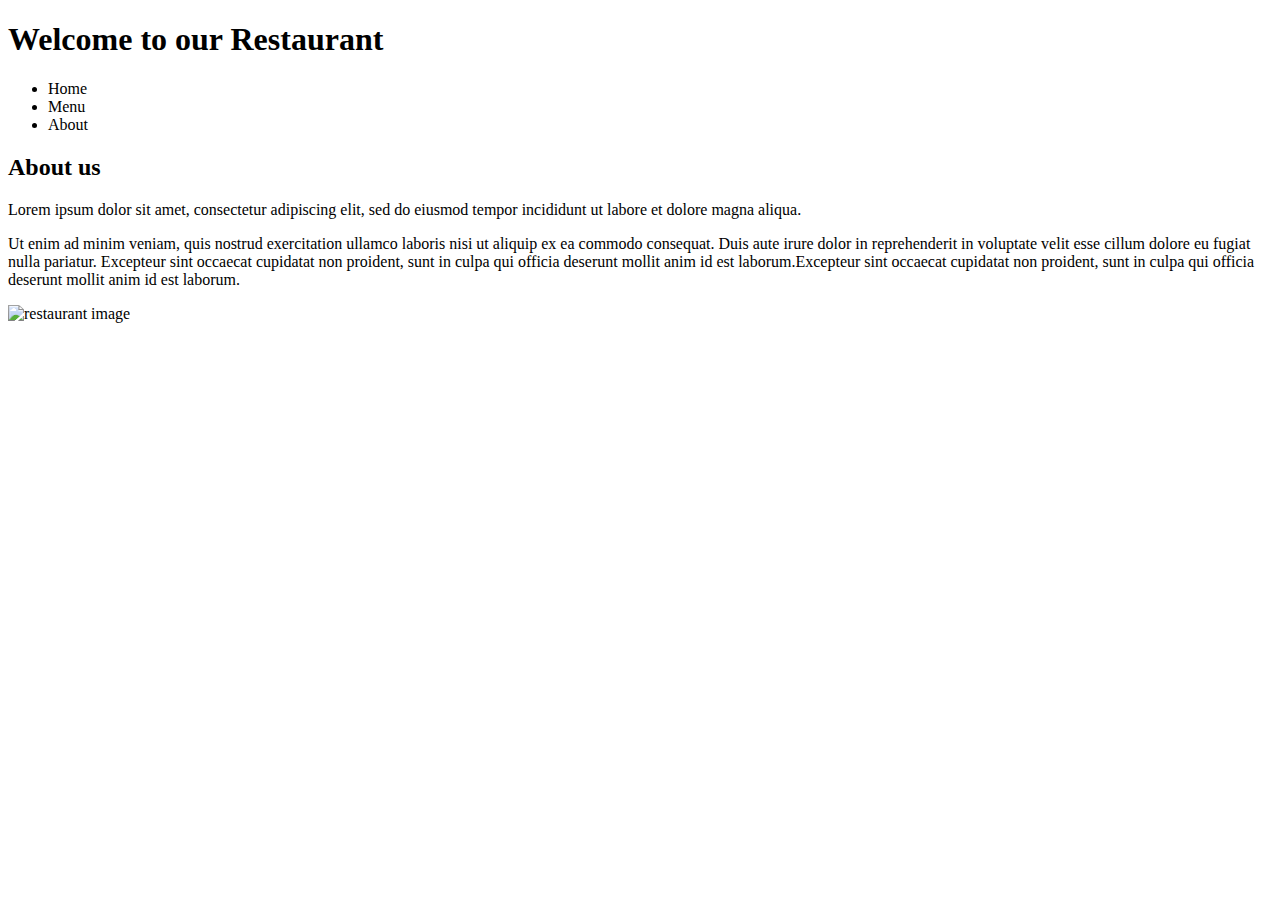
==== misc/about.html @ ad75273e "create index.html, about.html, images folder, misc folder" ====
<!DOCTYPE html>
<html lang="en">
<head>
    <meta charset="UTF-8">
    <title>Document</title>
</head>
<body>
    <header>
        <h1>Welcome to our Restaurant</h1>
        </header>   
        <nav>
            <ul>
                <li>Home</li>
                <li>Menu</li>
                <li>About</li>
            </ul>
        </nav>
        <h2>About us</h2>
        <article>
            <p>Lorem ipsum dolor sit amet, consectetur adipiscing elit, sed do eiusmod tempor incididunt ut labore et dolore magna aliqua.</p> 
            <p>Ut enim ad minim veniam, quis nostrud exercitation ullamco laboris nisi ut aliquip ex ea commodo consequat. Duis aute irure dolor in reprehenderit in voluptate velit esse cillum dolore eu fugiat nulla pariatur. Excepteur sint occaecat cupidatat non proident, sunt in culpa qui officia deserunt mollit anim id est laborum.Excepteur sint occaecat cupidatat non proident, sunt in culpa qui officia deserunt mollit anim id est laborum.</p>
            <img src="images/restaurant.jpg" alt="restaurant image">
        </article>
</body>
</html>
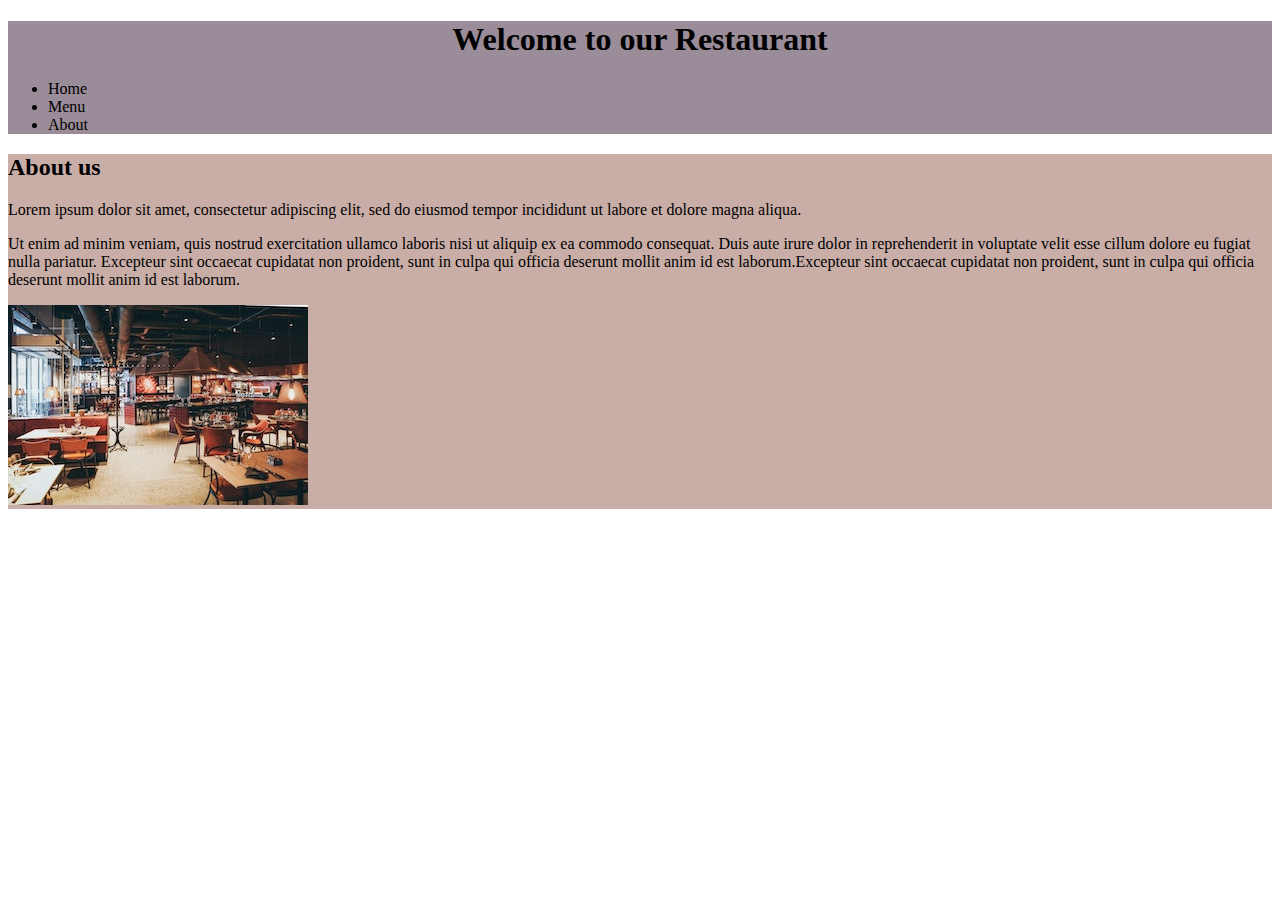
==== commit ba5ff72b: "background color to index.html and about.html" ====
--- a/misc/about.html
+++ b/misc/about.html
@@ -1,25 +1,38 @@
 <!DOCTYPE html>
 <html lang="en">
+
 <head>
     <meta charset="UTF-8">
     <title>Document</title>
+    <link rel="stylesheet" href="../css/stylesheet.css">
 </head>
+
 <body>
+    <div class="upper">
     <header>
         <h1>Welcome to our Restaurant</h1>
-        </header>   
-        <nav>
-            <ul>
-                <li>Home</li>
-                <li>Menu</li>
-                <li>About</li>
-            </ul>
-        </nav>
-        <h2>About us</h2>
-        <article>
-            <p>Lorem ipsum dolor sit amet, consectetur adipiscing elit, sed do eiusmod tempor incididunt ut labore et dolore magna aliqua.</p> 
-            <p>Ut enim ad minim veniam, quis nostrud exercitation ullamco laboris nisi ut aliquip ex ea commodo consequat. Duis aute irure dolor in reprehenderit in voluptate velit esse cillum dolore eu fugiat nulla pariatur. Excepteur sint occaecat cupidatat non proident, sunt in culpa qui officia deserunt mollit anim id est laborum.Excepteur sint occaecat cupidatat non proident, sunt in culpa qui officia deserunt mollit anim id est laborum.</p>
-            <img src="images/restaurant.jpg" alt="restaurant image">
-        </article>
+    </header>
+    <nav>
+        <ul>
+            <li>Home</li>
+            <li>Menu</li>
+            <li>About</li>
+        </ul>
+    </nav>
+    </div>
+    <div class="main1">
+    <h2>About us</h2>
+    <article>
+        <p>Lorem ipsum dolor sit amet, consectetur adipiscing elit, sed do eiusmod tempor incididunt ut labore et dolore
+            magna aliqua.</p>
+        <p>Ut enim ad minim veniam, quis nostrud exercitation ullamco laboris nisi ut aliquip ex ea commodo consequat.
+            Duis aute irure dolor in reprehenderit in voluptate velit esse cillum dolore eu fugiat nulla pariatur.
+            Excepteur sint occaecat cupidatat non proident, sunt in culpa qui officia deserunt mollit anim id est
+            laborum.Excepteur sint occaecat cupidatat non proident, sunt in culpa qui officia deserunt mollit anim id
+            est laborum.</p>
+        <img src="../images/restaurant.jpg" alt="restaurant image">
+    </div>
+    </article>
 </body>
+
 </html>--- a/css/stylesheet.css
+++ b/css/stylesheet.css
@@ -0,0 +1,18 @@
+div.upper{
+    background-color:#9A8C98;
+}
+div.main1{
+    background-color:#C9ADA7;
+}
+
+div.main2{
+    background-color:#C9ADA7;
+}
+h1{
+    text-align: center;
+}
+ul.nav li{
+    list-style-type: none;
+    display: inline;
+    margin:auto;
+}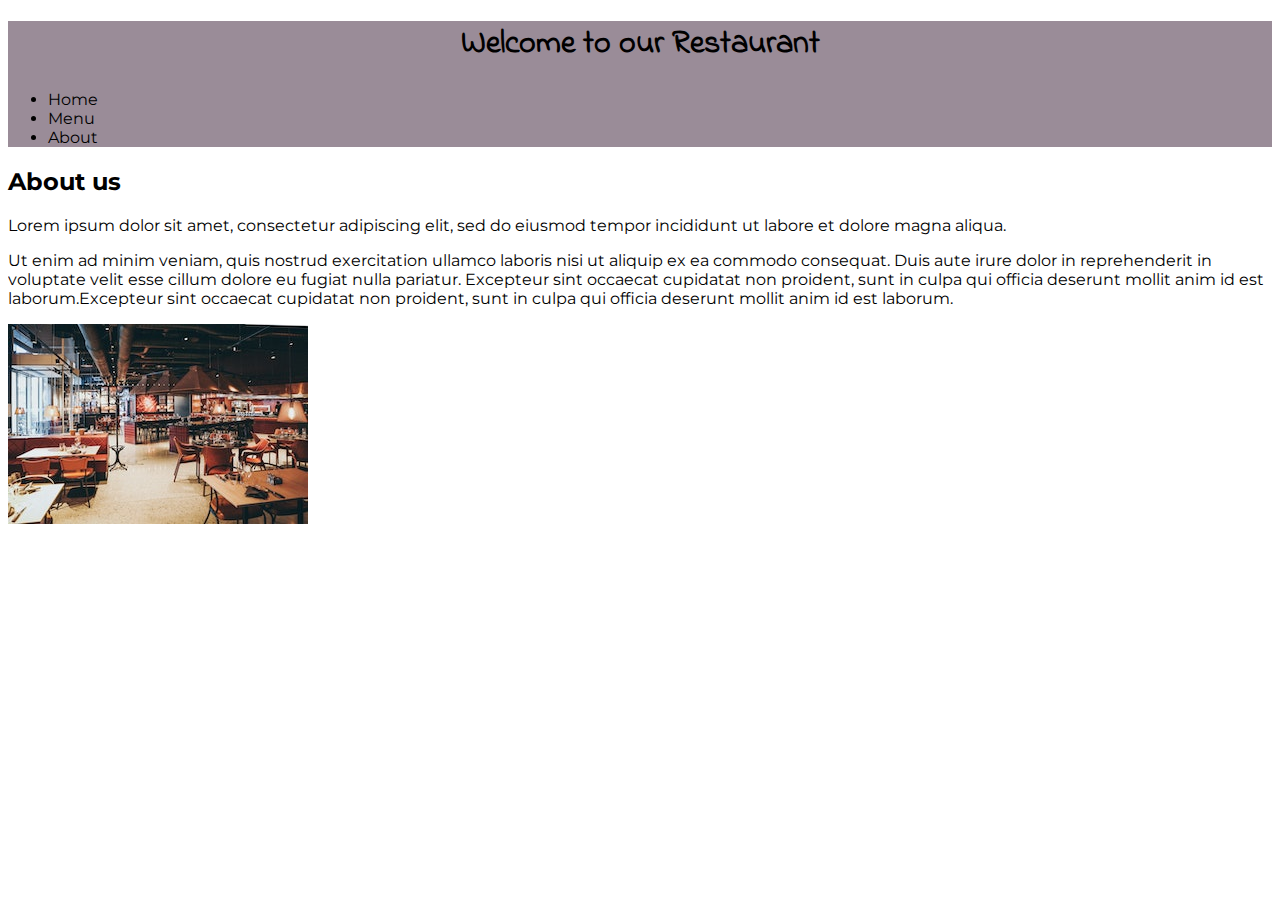
==== commit d3c479a7: "about.html font h1,others change same as index.html" ====
--- a/misc/about.html
+++ b/misc/about.html
@@ -4,6 +4,8 @@
 <head>
     <meta charset="UTF-8">
     <title>Document</title>
+    <link href="https://fonts.googleapis.com/css2?family=Indie+Flower&display=swap" rel="stylesheet">
+    <link href="https://fonts.googleapis.com/css2?family=Indie+Flower&family=Montserrat&display=swap" rel="stylesheet">
     <link rel="stylesheet" href="../css/stylesheet.css">
 </head>
 
--- a/css/stylesheet.css
+++ b/css/stylesheet.css
@@ -1,18 +1,27 @@
+body{
+    font-family: Montserrat, sans-serif;
+}
+h1{
+    text-align: center;
+    font-family: "Indie flower", sans-serif;
+}
 div.upper{
     background-color:#9A8C98;
 }
-div.main1{
+section{
     background-color:#C9ADA7;
+    
+}
+div.breakfast img{
+    float:right;
 }
 
-div.main2{
-    background-color:#C9ADA7;
-}
-h1{
-    text-align: center;
-}
 ul.nav li{
     list-style-type: none;
     display: inline;
-    margin:auto;
-}+}
+ul.list{
+    color:teal;
+}
+
+
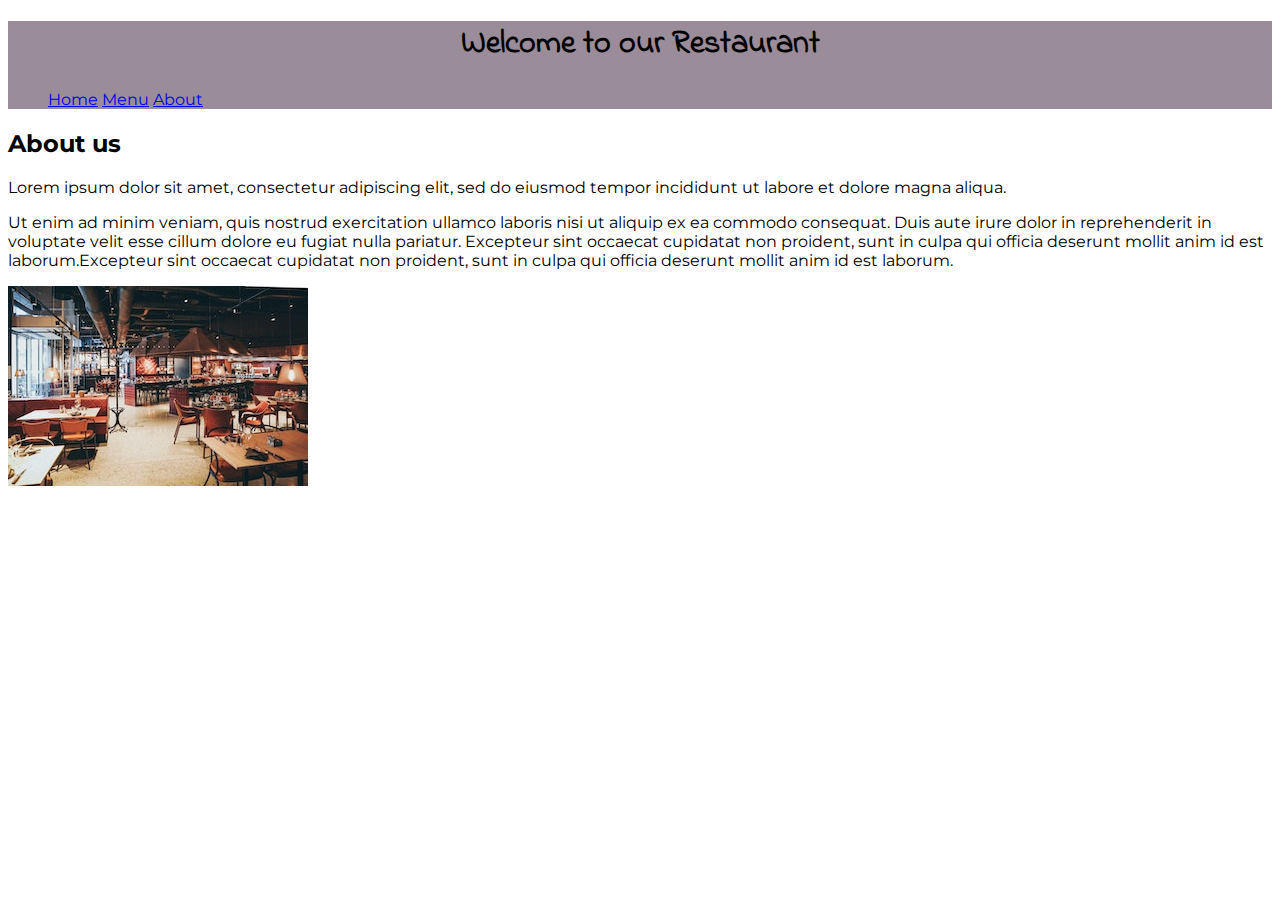
==== commit cba92853: "add the links to navigation" ====
--- a/misc/about.html
+++ b/misc/about.html
@@ -16,9 +16,9 @@
     </header>
     <nav>
         <ul>
-            <li>Home</li>
-            <li>Menu</li>
-            <li>About</li>
+            <li><a href="../index.html">Home</a></li>
+            <li><a href="../index.html#menu">Menu</a></li>
+            <li><a href="#">About</a></li>
         </ul>
     </nav>
     </div>
--- a/css/stylesheet.css
+++ b/css/stylesheet.css
@@ -16,7 +16,7 @@
     float:right;
 }
 
-ul.nav li{
+nav li{
     list-style-type: none;
     display: inline;
 }
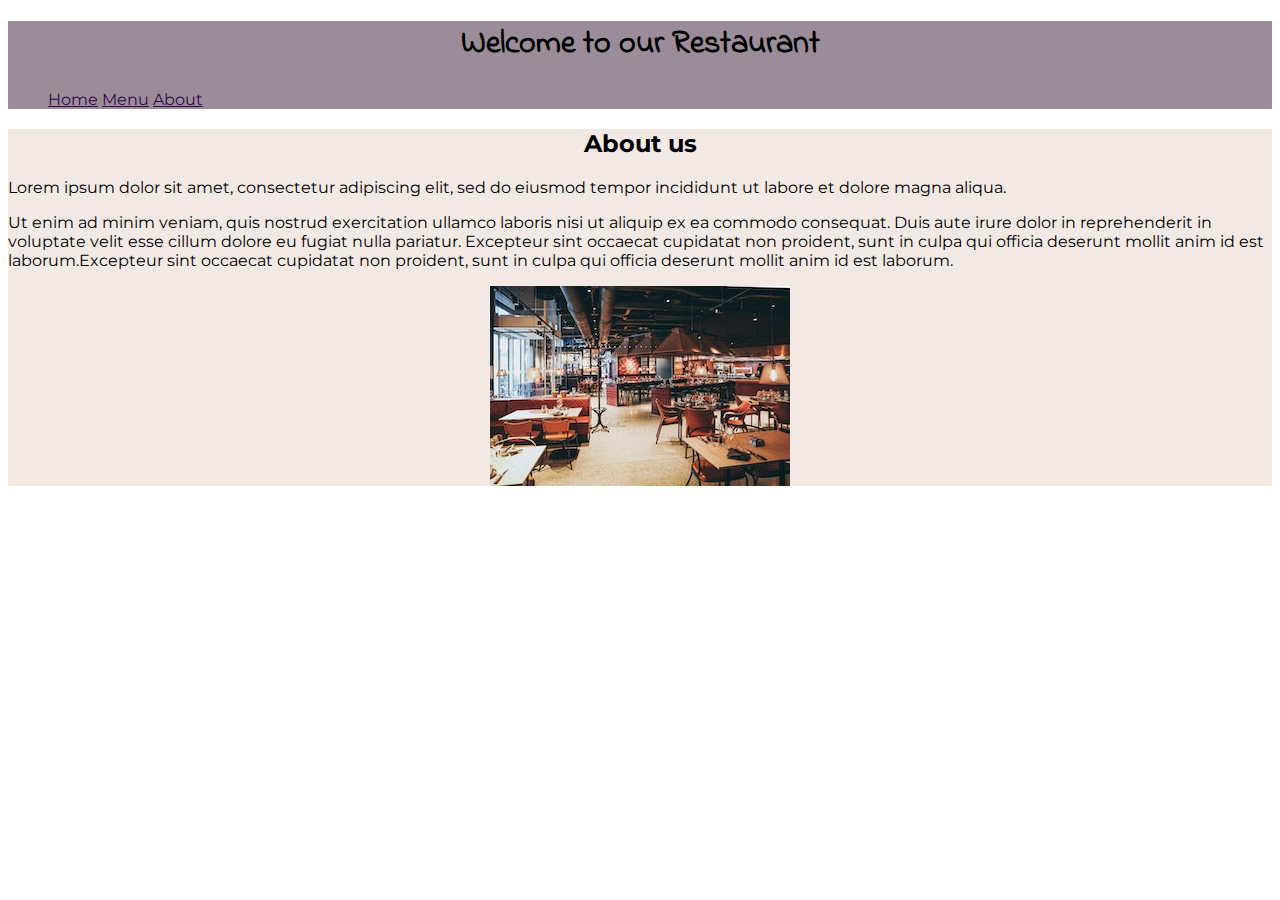
==== commit 17f0928d: "heading and nav position to sticky" ====
--- a/misc/about.html
+++ b/misc/about.html
@@ -22,7 +22,7 @@
         </ul>
     </nav>
     </div>
-    <div class="main1">
+    <div class="main3">
     <h2>About us</h2>
     <article>
         <p>Lorem ipsum dolor sit amet, consectetur adipiscing elit, sed do eiusmod tempor incididunt ut labore et dolore
--- a/css/stylesheet.css
+++ b/css/stylesheet.css
@@ -1,3 +1,9 @@
+div.upper{
+    background-color:#9A8C98;
+    position:sticky;
+    top:0px;
+    left:0px;
+}
 body{
     font-family: Montserrat, sans-serif;
 }
@@ -5,9 +11,18 @@
     text-align: center;
     font-family: "Indie flower", sans-serif;
 }
-div.upper{
-    background-color:#9A8C98;
+.main1{
+    background-color:#C9ADA7;
 }
+article .menu{
+    background-color:#C9ADA7;
+    margin:0px;
+}
+.breakfast{
+    background-color:#C9ADA7;
+    margin:0px;
+}
+
 section{
     background-color:#C9ADA7;
     
@@ -18,10 +33,27 @@
 
 nav li{
     list-style-type: none;
-    display: inline;
+    display: inline-block;
+    margin:auto;
 }
+nav a:link{
+    color:rgb(53,8,80);
+}
+nav a:visited{
+    color:silver;
+}
+
 ul.list{
     color:teal;
 }
+.main3 {
+    background-color:#F2E9E4;
+}
+.main3 h2{
+    text-align: center;
+}
+.main3 img{
+    display:block;
+    margin:auto;
+}
 
-
